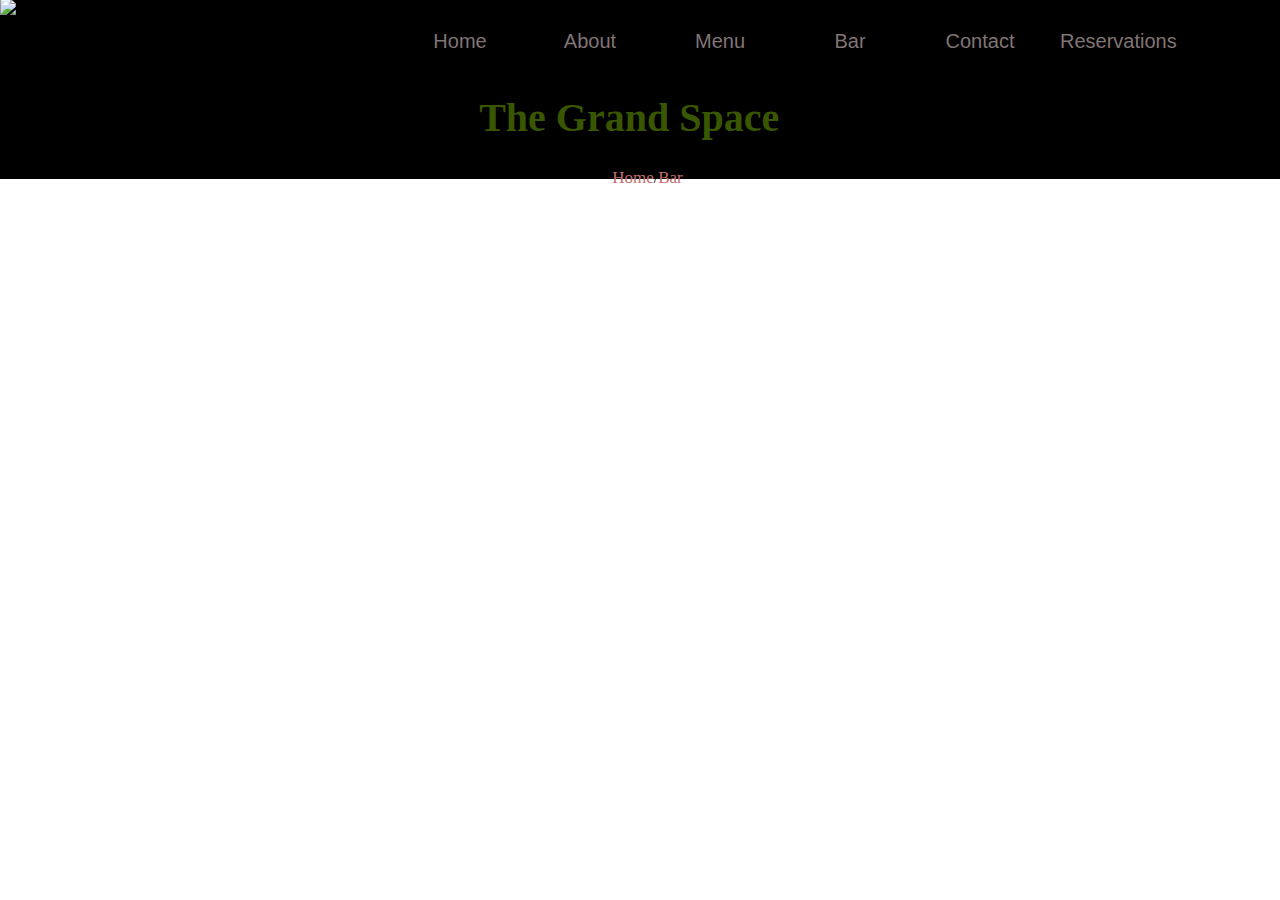
==== Bar.html @ 0c0fea79 "added files" ====
<!DOCTYPE html>
<html>
  <head>
    	<link rel="stylesheet" type="text/css" href="style.css"/>
		<!-- we have linked the css styling file-->
       <link rel="preconnect" href="https://fonts.gstatic.com">
       <link href="https://fonts.googleapis.com/css2?family=Bebas+Neue&family=Limelight&family=Londrina+Solid:wght@900&display=swap" rel="stylesheet">
	   <link rel="stylesheet" href="https://cdnjs.cloudflare.com/ajax/libs/font-awesome/5.15.3/css/all.min.css">
	   <title>About-us</title>
  </head>
   
   <body> 
   <main id="about">
   <nav>
	 <ul id="nav-bar" type="none">
	    <li><a href="index.html">Home</a></li>
		<li><a href="about.html">About</a></li>
		<li><a href="menu.html">Menu</a></li>
		<li><a href="Bar.html">Bar</a></li>
		<li><a href="contact.html">Contact<a/></li>
		<li><a href="reservations.html">Reservations</a></li>
		</ul>
		</nav>
		<img src="Images/logo4.png" class="logo" alt="The logo"/>
		<h1 class="space"> The Grand Space</h1>
         <p class="mini"><a href="index.html" id="inpage">Home</a>/<a href="Bar.html" class="inpage">Bar</a></p>
		 <div class="info5">
		</div>
	</main>
	</body>
	</html>
---- style.css ----
.fullpage {
    background-image: linear-gradient(rgba(0,0,0,0.4),rgba(0,0,0,0.4)),url("Images/image6.jpg");
    background-repeat: no-repeat;
    background-position:center;
    background-size: cover;
    height:98vh;
}

.logo {
    height:98px;
}
#nav-bar{
    width: 900px;
    float: right;
}
ul li{
    width: 100px;
    float: left;
    margin: 15px;
    text-align:center;
}
ul li a {
    text-decoration: none;
    color: rgb(129, 117, 117);
    font-family: 'Teko', sans-serif;
    font-size:20px;
    padding-top: 50px;
}
ul li:hover{
    background-color:#395601;
}
ul li a:hover{
   color:whitesmoke;
}
h1{
    color:#395601;
    font-family: 'Libre Baskerville', serif;
    font-size: 40px;
    padding-left:100px ;
    padding-top:130px ;
}
h2{
    color:rgb(129, 116, 116);
    font-family: 'Libre Baskerville', serif; 
    font-size:35px;
    padding-top:-11px;
    padding-left:120px ;
}
#about{
    background-color:black ;
    height: 20vh;
    margin-top:-9px;
    margin-left:-8px;
    margin-right:-23px;
}
.space{
    color:#395601;
    padding-top:50px;
    padding-left:37%;

}

.inpage{
    font-size: 17px;
    text-decoration: none;
    color:rgb(194, 108, 108);
      
}
 
#inpage{
    font-size: 17px;
    text-decoration: none;
    color:rgb(194, 108, 108);

}
.mini{
    text-align: center;
}
#inpage:hover {
    color:#395601;
    }
 .inpage:hover{
   color:#395601;
 } 
 .info5{
     background: #f4f4f4;
     color: beige;
 }
.img1{
	height:30vh;
	margin-top:100px;
	margin-left:5%;
}
.img2{
	height:72vh;
	margin-top:-219px;
	margin-left:30%;
    
}
.img3{
    height:30vh;
    margin-top:-222px;
    margin-left:5%;
    padding-bottom: 100px;
}
.title{
    color: crimson;
}
.info{
    color: crimson;
}
.info2{
    margin-left:58%;
    margin-top:-55%;
}
.info3{
    font-size:30px;
    margin-top:25%;
    margin-left:30%;
}
.info4{
    font-size:30px;
    margin-top:1%;
    margin-left:36%;
}
.pic1{
    margin-left:28%;
    height:90vh;
}
.footer{
background: #303036;
color: #d3d3d3;
height: 35ss0px;
position: relative;
} 
.footer-content{
    border: 2px solid #395601;
    height: 350px;
    display: flex;
}
.footer-section{
    flex: 1;
    border: 1px solid #303036;
     
}
.footer-bottom{
background: #343a40;
color: #686868;
height: 30px;
width: 100%;
text-align: center;
position: absolute;
bottom: 0px;
left: 0px;
padding-top: 20px;
}
.text-input{
    background:#272727;
    color:#bebdbd;
    margin-bottom:10px;
    line-height:1.5rem ;
    border:none;
    padding: 0.9rem 6.4rem;
}
.text-input:focus{
    background: black;

}
.btn-big {
    padding: .7rem 1.3rem;
    background:#395601;
    color:whitesmoke ;
    border: 1px solid transparent;
    border-radius: .25em;
    float: right;

}
.btn-big:hover{
    color: white;
    background: #686868;
}
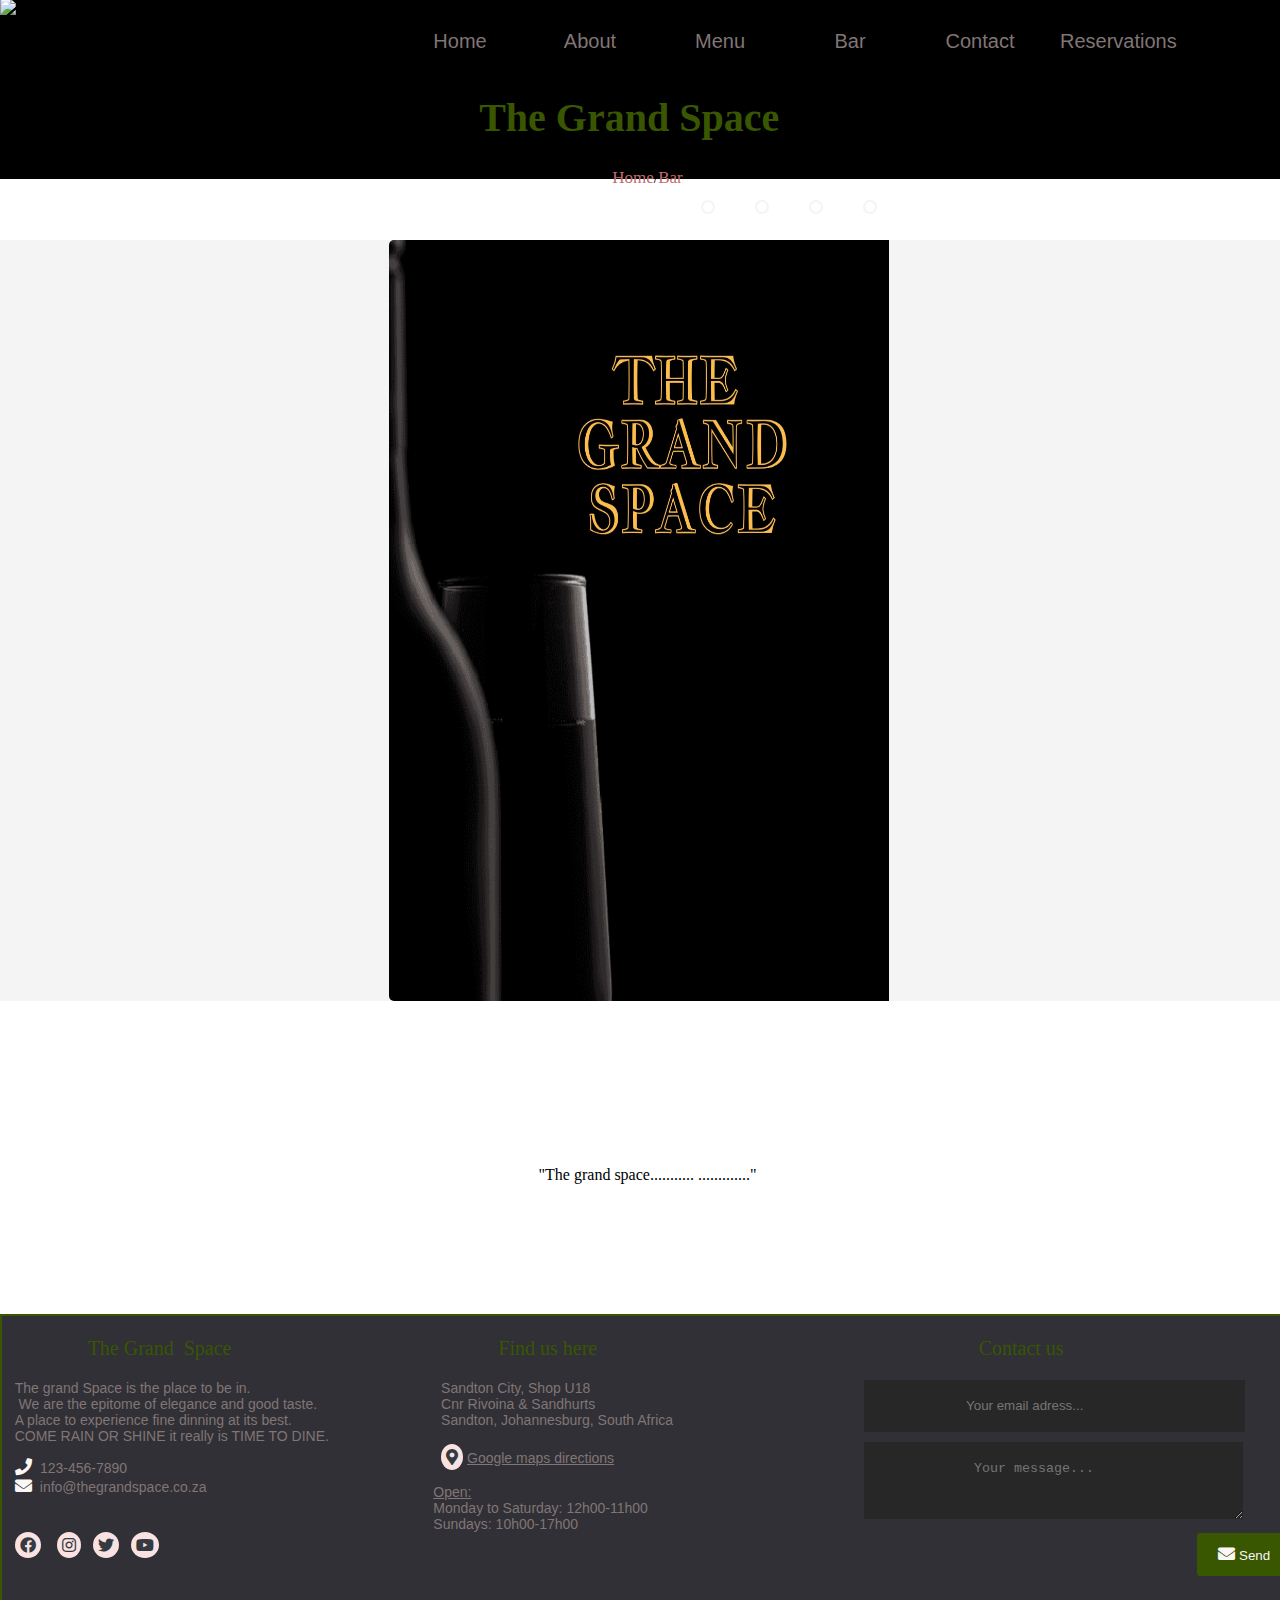
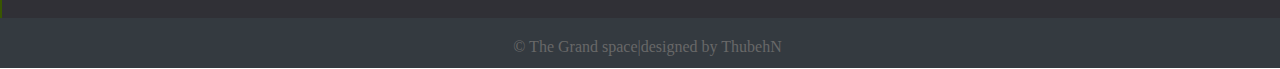
==== commit ba4a4fa9: "Add background color to bar.html" ====
--- a/Bar.html
+++ b/Bar.html
@@ -26,6 +26,124 @@
          <p class="mini"><a href="index.html" id="inpage">Home</a>/<a href="Bar.html" class="inpage">Bar</a></p>
 		 <div class="info5">
 		</div>
+		<br/>
+		<br/>
+		<!--The images start sliding here-->
+		<section id="slider-background">
+		<div class="slider">
+			<div class="slides">
+			 <!--radio buttons start-->
+			 <input type="radio" name="radio-btn" id="radio1">
+			 <input type="radio" name="radio-btn" id="radio2">
+			 <input type="radio" name="radio-btn" id="radio3">
+			 <input type="radio" name="radio-btn" id="radio4">
+			 <!--radio buttons end-->
+			 <!--slide images start-->
+			 <div class="slide first">
+			   <img src="images/Drink4.jpg"/>
+			 </div>
+			 <div class="slide second">
+			   <img src="images/Drink2.jpg"/>
+			 </div>
+			 <div class="slide third">
+			   <img src="images/Drink3.jpg"/>
+			 </div>
+			 <div class="slide fourth">
+			   <img src="images/Drink1.jpg"/>
+			 </div>
+			 <!--slide images end-->
+			<!--manual navigation starts-->
+			<div class="navigation-manual">
+			 <label for="radio1" class="manual-btn"></label>
+			 <label for="radio2" class="manual-btn"></label>
+			 <label for="radio3" class="manual-btn"></label>
+			 <label for="radio4" class="manual-btn"></label>
+			 </div>
+			 </div>
+			<!--manual navigation ends-->
+		  </div>
+		</section>
+		  <!--Image slider ends here-->
+		  <br/>
+		  <br/>
+		  <div class="review">
+			  "The grand space...........
+			  ............."
+		  </div>
+		  <div class="footer">
+			<div class="footer-content">
+  
+			  <div class= "footer-section about">
+				  <h3 class="logo-text">&nbsp;&nbsp;&nbsp;&nbsp;&nbsp;&nbsp;&nbsp;&nbsp;&nbsp;&nbsp;&nbsp;&nbsp;&nbsp;&nbsp;&nbsp;&nbsp;
+					  The Grand &nbsp;Space</h3>
+				  <p class="para">
+					  &nbsp;&nbsp;&nbsp;The grand Space is the place to be in.
+				  <br/>
+				  &nbsp;&nbsp;&nbsp; We are the epitome of elegance and good taste.
+				   <br/>
+				   &nbsp;&nbsp;&nbsp;A place to experience fine dinning at its best.
+					<br/> 
+					&nbsp;&nbsp;&nbsp;COME RAIN OR SHINE it really is TIME TO DINE. 	
+				  </p>
+				  <div class="contact">
+					  &nbsp;&nbsp;&nbsp;<i class="fas fa-phone"></i> <span>&nbsp;123-456-7890</span>
+					  <br/>
+					  &nbsp;&nbsp;&nbsp;<i class="fas fa-envelope"></i><span>&nbsp; info@thegrandspace.co.za</span>
+				  </div>
+				  <br/>
+				  <br/>
+				  <div id="socials">
+					  &nbsp;&nbsp; <a href="#"><i class="fab fa-facebook"></i></a>
+					  &nbsp;&nbsp; <a href="#"><i class="fab fa-instagram"></i></a>
+					  &nbsp;&nbsp;<a href="#"><i class="fab fa-twitter"></i></a>
+					  &nbsp;&nbsp;<a href="#"><i class="fab fa-youtube"></i></a>	
+					  
+				  </div>
+			  </div>
+			  <div class= "footer-section quick-links">
+				  <h3>&nbsp;&nbsp;&nbsp;&nbsp;&nbsp;&nbsp;&nbsp;&nbsp;&nbsp;&nbsp;&nbsp;&nbsp;
+					  Find us here</h3>
+					  
+						<p class="para">&nbsp;&nbsp;Sandton City, Shop U18
+						  <br/>
+						  &nbsp;&nbsp;Cnr Rivoina & Sandhurts
+						  <br/>
+						  &nbsp;&nbsp;Sandton, Johannesburg, South Africa
+						  <br/>
+						  <br/>
+						  &nbsp;&nbsp;<i class="fas fa-map-marker-alt"></i>&nbsp;<u>Google maps directions</u>
+				  
+					  </p>
+					  <p class="para">
+					  <u> Open:</u>
+					  <br/>
+					  Monday to Saturday: 12h00-11h00
+					  <br/>
+					  Sundays: 10h00-17h00
+					  </p>
+				  
+			  </div>
+  
+			  <div class= "footer-section contact-form">
+				  <h3>&nbsp;&nbsp;&nbsp;&nbsp;&nbsp;&nbsp;&nbsp;&nbsp;&nbsp;&nbsp;&nbsp;&nbsp;&nbsp;&nbsp;&nbsp;&nbsp;&nbsp;&nbsp;&nbsp;&nbsp;&nbsp;&nbsp;
+					   Contact us</h3>
+				  <form action="Index.html" method="post">
+				  <input type="email" name="email" class="text-input" placeholder="Your email adress...">
+				  <br/>
+				  <textarea name="message" class="text-input" placeholder=" Your message..."></textarea>
+				  <br/>
+				  <button type="submit" class="btn-big">
+					  <i class="fas fa-envelope"></i>
+					  Send
+				  </button>
+  
+				  </form>
+			  </div> 
+			</div>
+			<div class="footer-bottom">
+			&copy; The Grand space|designed by ThubehN
+			</div> 
+		</div>
 	</main>
 	</body>
 	</html>--- a/style.css
+++ b/style.css
@@ -93,21 +93,25 @@
 }
 .img2{
 	height:72vh;
-	margin-top:-219px;
+	margin-top:-245px;
 	margin-left:30%;
     
 }
 .img3{
     height:30vh;
-    margin-top:-222px;
+    margin-top:-239px;
     margin-left:5%;
     padding-bottom: 100px;
 }
 .title{
-    color: crimson;
+    color: rgb(18, 32, 36);
 }
 .info{
-    color: crimson;
+    color: #878791;
+    font-size: 16px;
+    font-weight:lighter;
+    font-family:'Lucida Sans', 'Lucida Sans Regular', 'Lucida Grande', 'Lucida Sans Unicode', Geneva, Verdana, sans-serif;
+
 }
 .info2{
     margin-left:58%;
@@ -115,16 +119,20 @@
 }
 .info3{
     font-size:30px;
-    margin-top:25%;
+    margin-top:21%;
     margin-left:30%;
+    font-family: Georgia, 'Times New Roman', Times, serif;
+    font-weight:lighter;
 }
 .info4{
     font-size:30px;
     margin-top:1%;
     margin-left:36%;
+    font-family: Georgia, 'Times New Roman', Times, serif;
+    font-weight: bolder;
 }
 .pic1{
-    margin-left:28%;
+    margin-left:10%;
     height:90vh;
 }
 .footer{
@@ -179,3 +187,135 @@
     color: white;
     background: #686868;
 }
+.fa-facebook{
+    font-size:16px ;
+    color:#343a40;
+    background:rgb(250, 226, 226) ;
+    border-radius: 66%;
+    padding:5px ;
+}
+.fa-instagram{
+    font-size:16px ;
+    color:#343a40;
+    background:rgb(250, 226, 226)  ;
+    border-radius: 66%;
+    padding:5px ;
+
+}
+.fa-twitter{
+    font-size: 16px;
+    color:#343a40;
+    background:rgb(250, 226, 226)  ;
+    border-radius: 66%;
+    padding: 5px;
+
+
+}
+.fa-youtube{
+    font-size:16px ;
+    color:#343a40;
+    background:rgb(250, 226, 226) ;
+    border-radius: 66%;
+    padding:5px ;
+
+}
+.fa-map-marker-alt{
+    font-size:16px ;
+    color:#343a40;
+    background: rgb(250, 226, 226) ;
+    border-radius: 66%;
+    padding:5px ;
+}
+.fa-phone{
+    font-size:17px ;
+    color: rgb(251, 247, 247);
+     
+}  
+.fa-envelope{
+    font-size:17px ;
+    color: rgb(251, 247, 247);
+}
+.para{
+    font-family: 'Oswald', sans-serif;
+    font-size: 14px;
+    color: rgb(129, 117, 117);
+}
+span{
+    font-family: 'Oswald', sans-serif;
+    font-size: 14px;
+    color: rgb(129, 117, 117);
+}  
+h3{
+    font-family:fantasy;
+    font-weight:lighter;
+    font-size: 20px;
+    color:#395601 ;
+}
+#slider-background{
+    background-color: #f4f4f4;
+}
+.slider{
+    width: 600px;
+    height:761px;
+    border-radius:5px;
+    overflow: hidden;
+    margin-left: 30%;
+}
+.slides{
+   width:500%;
+   height:500px;
+   display: flex; 
+}
+.slides input{
+    display: none;
+}
+.slide {
+    width:20%;
+    transition: 2s;
+
+}
+.slide img{
+    width:500px;
+    height:120vh;
+}
+/* css for manual slide navigation*/
+.navigation-manual{
+    position: absolute;
+    width: 800px;
+    margin-top: -40px;
+    display: flex;
+    justify-content: center;
+
+}
+.manual-btn{
+ border: 2px solid #f4f4f4;
+ padding: 5px;
+ border-radius: 10px; 
+ cursor: pointer;
+ transition: 1s;
+  
+}
+.manual-btn:not(:last-child){
+    margin-right: 40px;
+
+}
+.manual-btn:hover{
+    background: #f4f4f4;
+
+}
+#radio1:checked ~ .first{
+margin-left:0;
+}
+#radio2:checked ~ .first{
+    margin-left:-20%;
+}
+ #radio3:checked ~ .first{
+        margin-left:-40%;
+ } 
+ #radio4:checked ~ .first{
+    margin-left:-60%;
+}  
+.review{
+    margin: 10% 0;
+    text-align: center;
+}  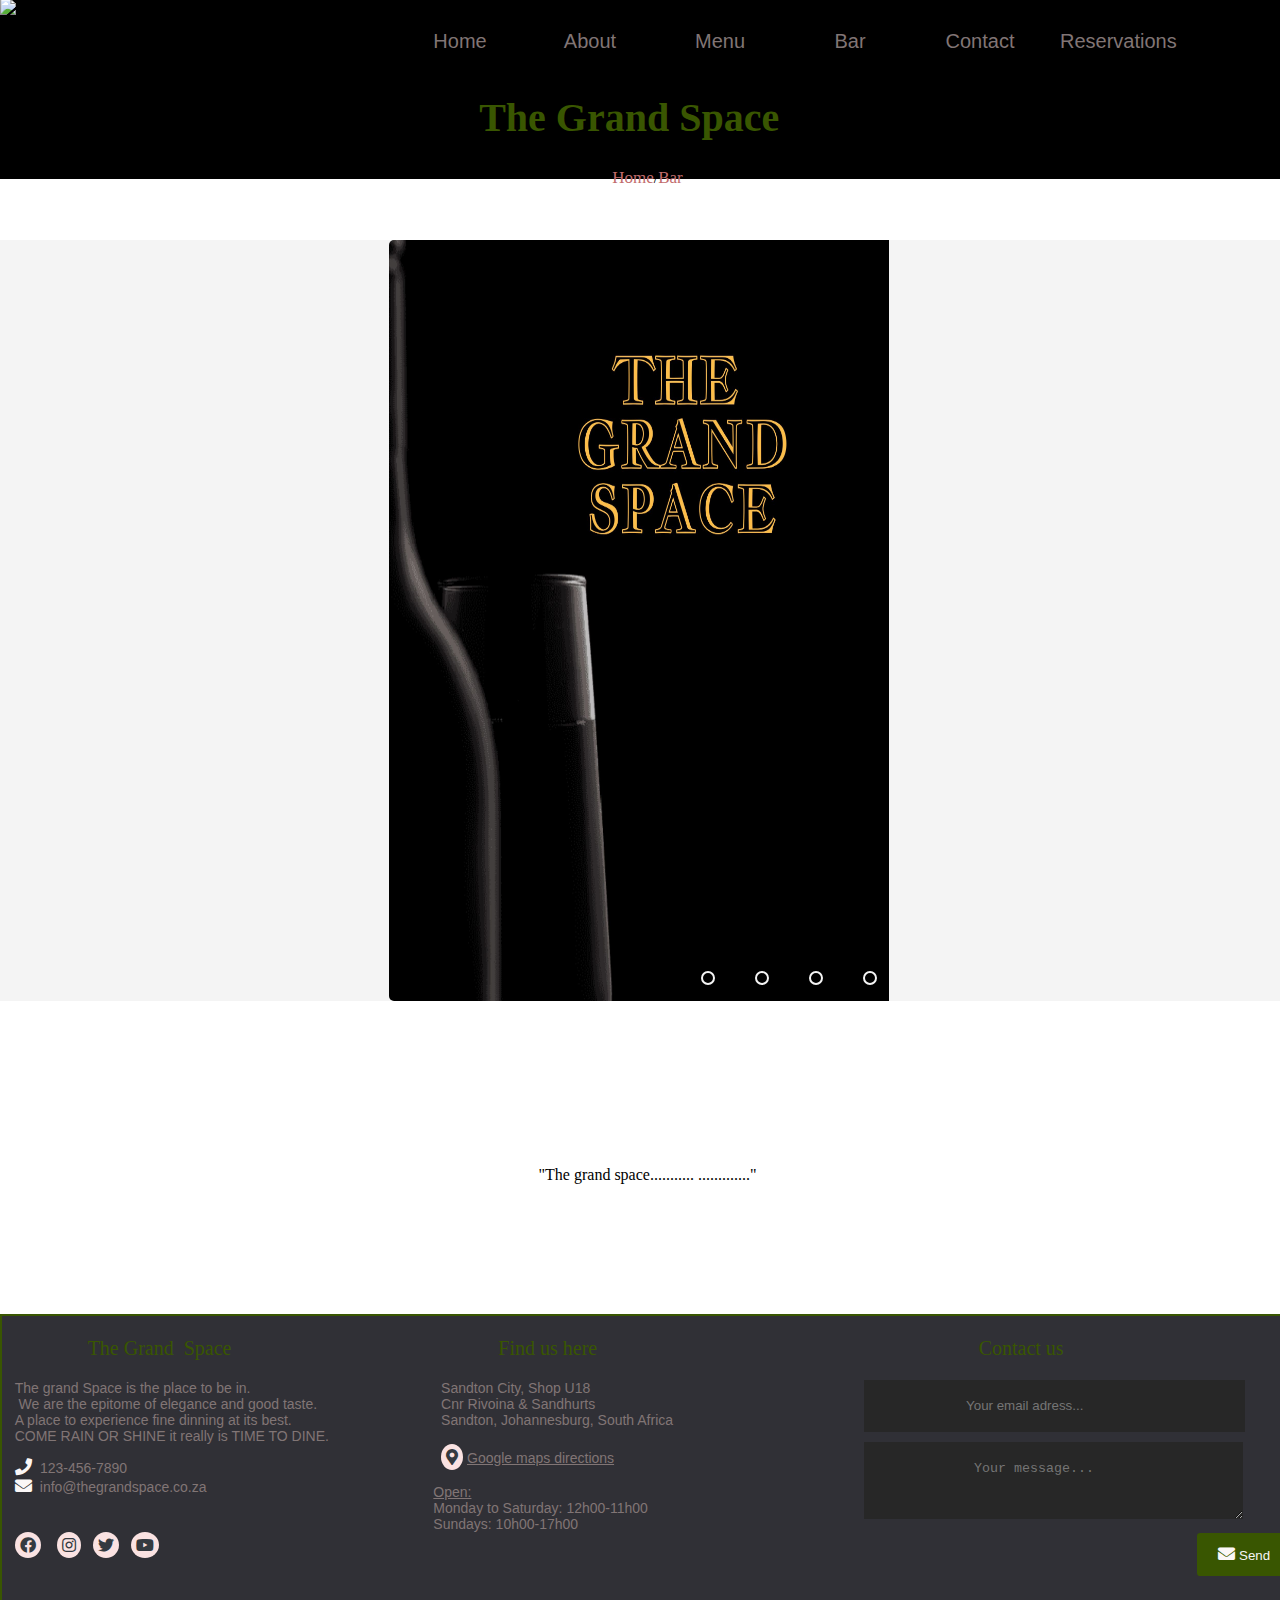
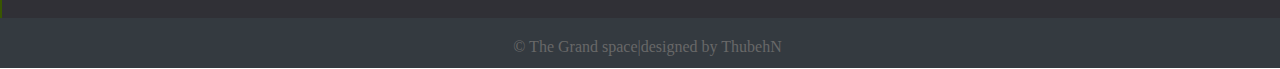
==== commit d9b54987: "Fix reservation.html" ====
--- a/Bar.html
+++ b/Bar.html
@@ -18,7 +18,7 @@
 		<li><a href="menu.html">Menu</a></li>
 		<li><a href="Bar.html">Bar</a></li>
 		<li><a href="contact.html">Contact<a/></li>
-		<li><a href="reservations.html">Reservations</a></li>
+		<li><a href="reservation.html">Reservations</a></li>
 		</ul>
 		</nav>
 		<img src="Images/logo4.png" class="logo" alt="The logo"/>
--- a/style.css
+++ b/style.css
@@ -282,7 +282,7 @@
 .navigation-manual{
     position: absolute;
     width: 800px;
-    margin-top: -40px;
+    margin-top: 731px;
     display: flex;
     justify-content: center;
 
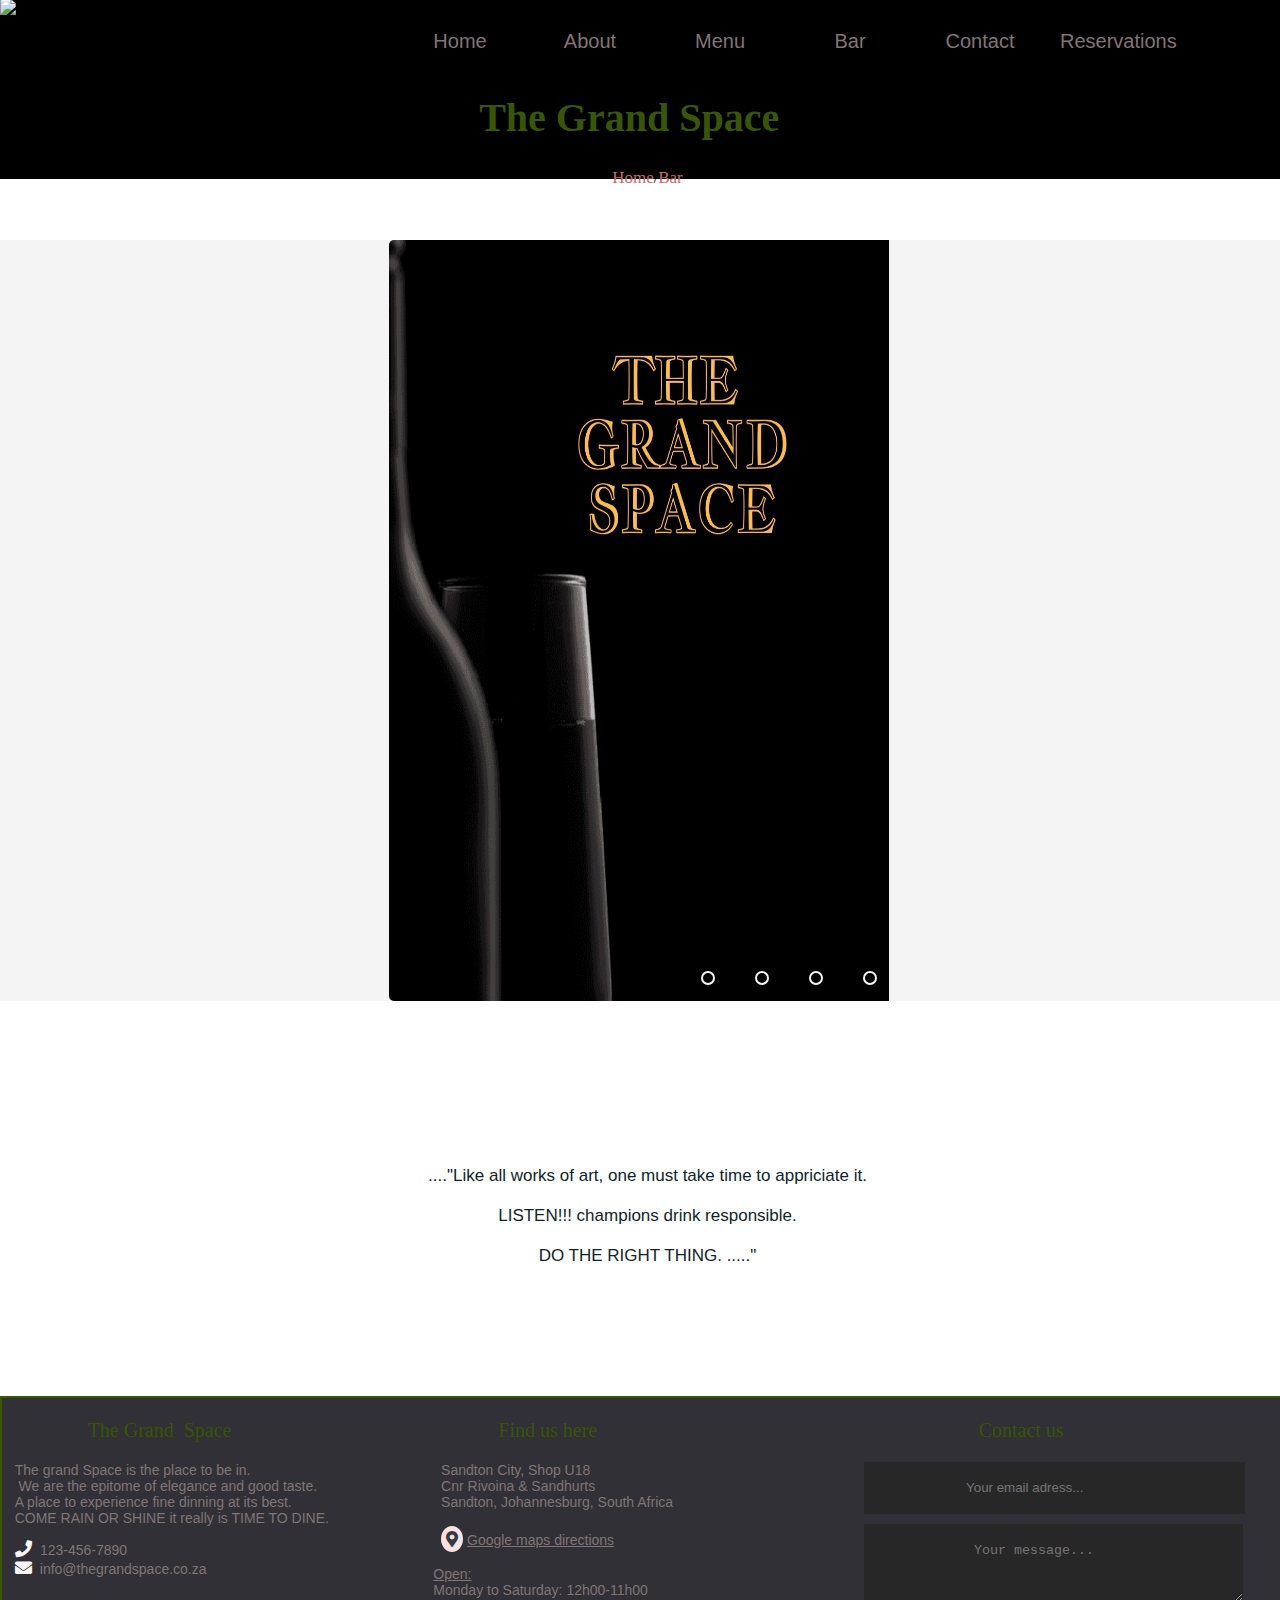
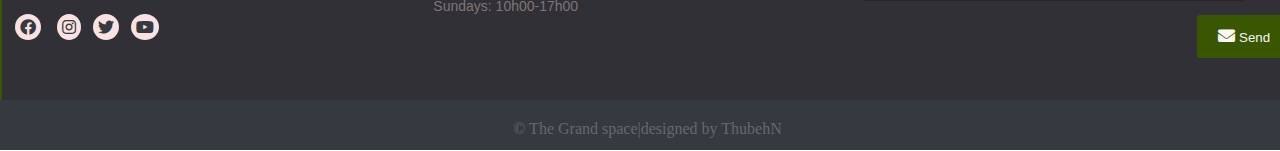
==== commit 13c5c7fc: "Add more content to the different website  pages" ====
--- a/Bar.html
+++ b/Bar.html
@@ -67,8 +67,10 @@
 		  <br/>
 		  <br/>
 		  <div class="review">
-			  "The grand space...........
-			  ............."
+			  ...."Like all works of art, one must take time to appriciate it.<br/><br/>
+			  LISTEN!!! champions drink responsible.<br/><br/>
+			  DO THE RIGHT THING. 
+			  ....."
 		  </div>
 		  <div class="footer">
 			<div class="footer-content">
--- a/style.css
+++ b/style.css
@@ -104,7 +104,7 @@
     padding-bottom: 100px;
 }
 .title{
-    color: rgb(18, 32, 36);
+    color: rgb(18, 36, 41);
 }
 .info{
     color: #878791;
@@ -233,7 +233,7 @@
 }  
 .fa-envelope{
     font-size:17px ;
-    color: rgb(251, 247, 247);
+    color:rgb(251, 247, 247);
 }
 .para{
     font-family: 'Oswald', sans-serif;
@@ -318,4 +318,114 @@
 .review{
     margin: 10% 0;
     text-align: center;
-}  +    font-size: 17px;
+    color:rgb(18, 36, 41);
+    font-family:Verdana, Geneva, Tahoma, sans-serif;
+
+}  
+/* contact page styling*/
+#gmap_canvas{
+height:50vh;
+margin-left:20%;
+margin-top:3%;
+}
+.contact-info{
+    background-color:#f4f4f4 ;
+}
+.contact1{
+    margin-left: 60%;
+    margin-top: -27%;
+}
+.contact4{
+    margin-top:20% ;
+    margin-bottom: 10%;
+    text-align: center;
+}
+.contact2{
+    font-size:35px;
+    font-weight: bold;
+    color:rgb(18, 36, 41);
+    font-family:sans-serif;
+
+}
+.contact3{
+    font-size:15px;
+    font-weight: lighter;
+    color:#878791;
+    font-family: 'Lucida Sans', 'Lucida Sans Regular', 'Lucida Grande', 'Lucida Sans Unicode', Geneva, Verdana, sans-serif;
+}
+.contact4{
+    font-size: 17px;
+    color:rgb(18, 36, 41);
+    font-family:Verdana, Geneva, Tahoma, sans-serif;
+}
+/* stlying the reserve page*/
+.booking{
+    height:61vh;
+    margin-left:30%;
+}
+.button{
+    
+    color:white;
+    text-decoration: none;
+}
+#my-button{
+    padding:10px;
+    background-color:#395601;
+    border-radius: 10px;
+    margin-left: 50%;
+}
+
+/* booking page styling*/
+.booking-form{
+    background-image: url("images/image03.jpg");
+    height:100vh;
+    text-align: center;
+    background-repeat: no-repeat;
+    background-size: cover;
+    background-position: center;
+    
+
+   
+}
+.input-text {
+    margin-top: 20px;
+    padding: 10px;
+    border: 1px solid #1b343a;
+    border-radius: 5px;
+    width: 200px;
+   
+
+}
+.form2{
+    background-color:#e4e4e4;
+    width:40%;
+    margin:5% 33%;
+    height:80vh ;
+    border-radius: 5%;
+    box-shadow:0 2px 5px 0 black;
+}
+.submit{
+    padding:7px;
+    width:100px;
+    margin-bottom: 10px;
+    border-radius: 13%;   
+}
+.fa-user{
+    font-size: 22px;
+} 
+.fa-phone-square{
+    font-size:22px;
+}
+.fa-user-friends{
+    font-size: 22px;
+}
+.fa-couch{
+    font-size: 22px;
+}
+.fa-clock{
+    font-size: 22px;
+}
+.fa-calendar-alt{
+    font-size:22px ;
+}
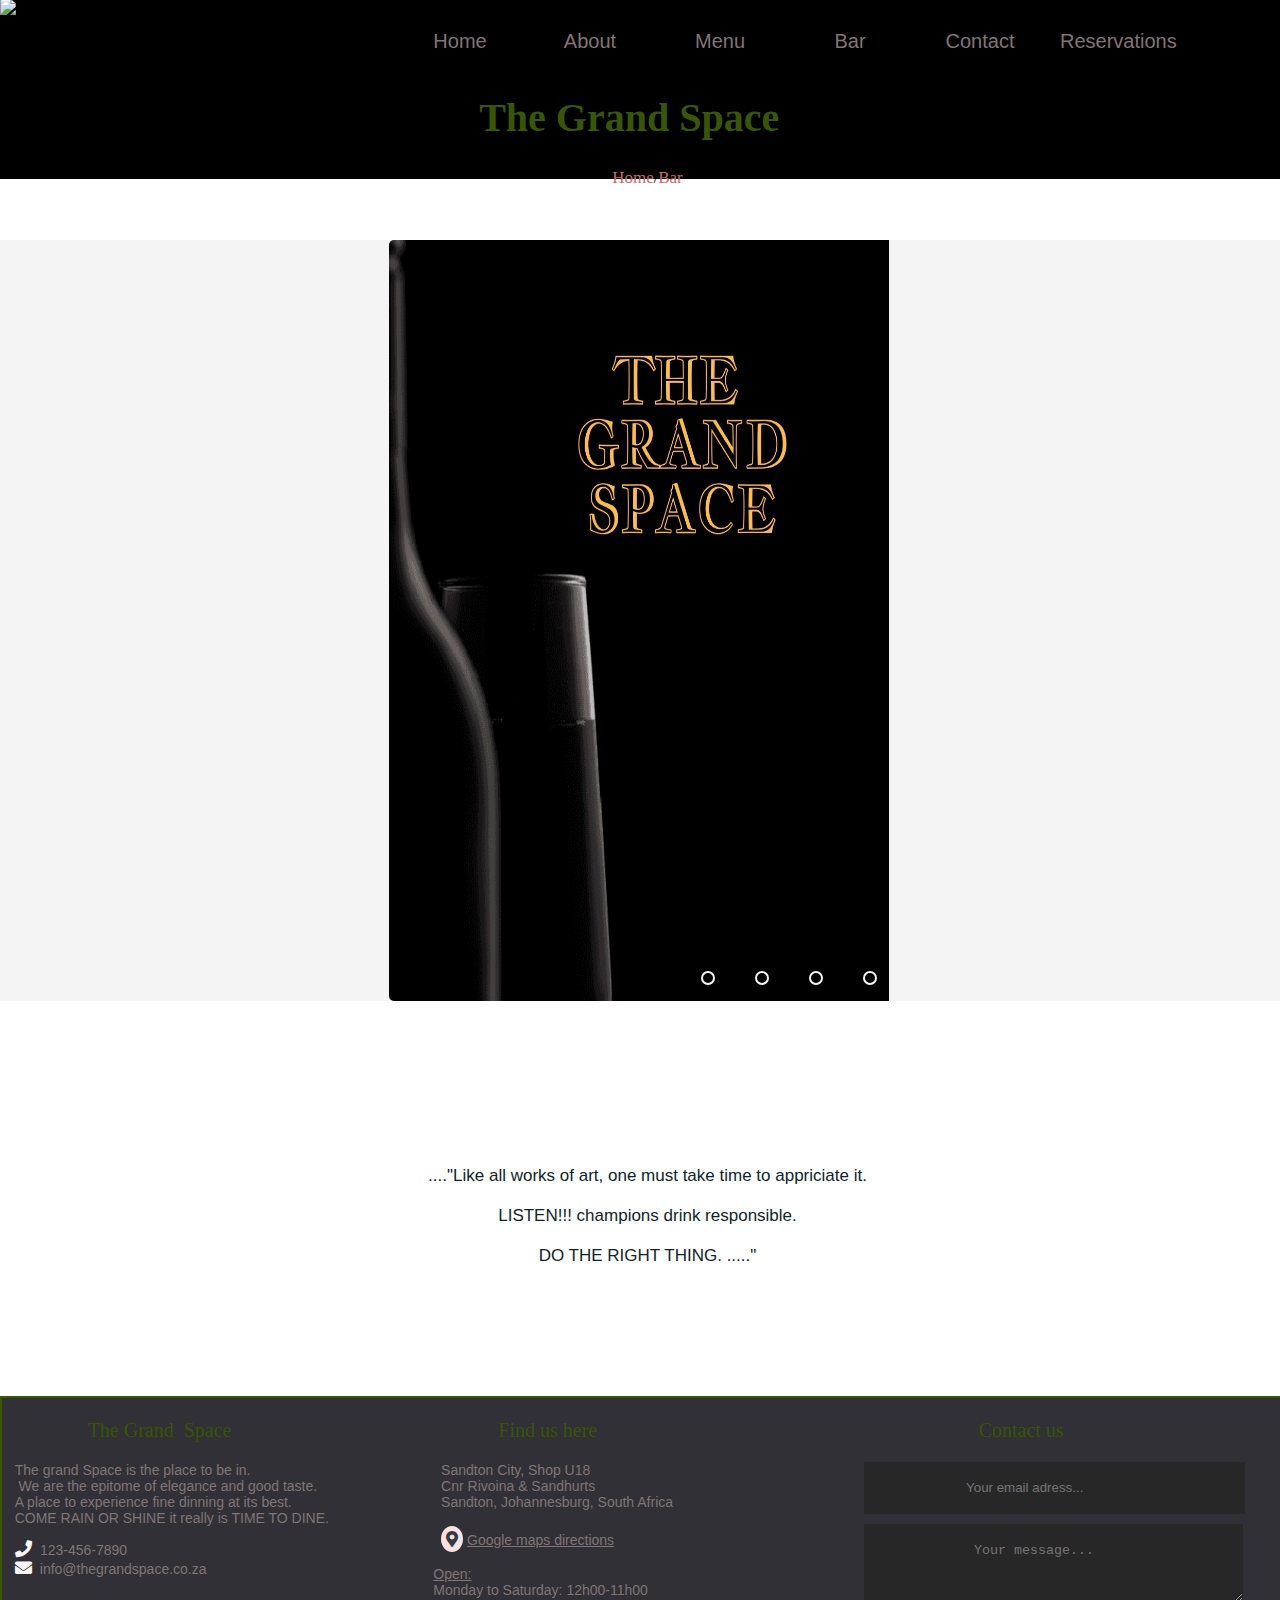
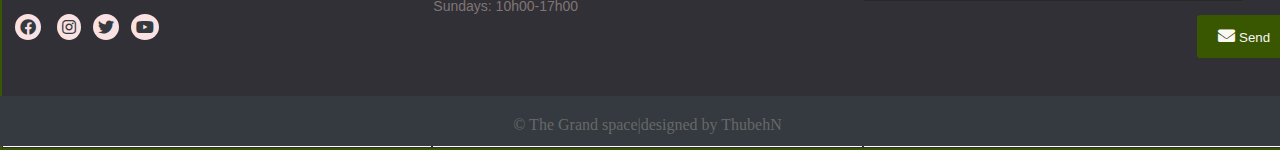
==== commit a9c49b17: "Add more content on pages" ====
--- a/Bar.html
+++ b/Bar.html
@@ -95,10 +95,10 @@
 				  <br/>
 				  <br/>
 				  <div id="socials">
-					  &nbsp;&nbsp; <a href="#"><i class="fab fa-facebook"></i></a>
-					  &nbsp;&nbsp; <a href="#"><i class="fab fa-instagram"></i></a>
-					  &nbsp;&nbsp;<a href="#"><i class="fab fa-twitter"></i></a>
-					  &nbsp;&nbsp;<a href="#"><i class="fab fa-youtube"></i></a>	
+					&nbsp;&nbsp; <a href="https://www.facebook.com/thubeh.nxumalo.7"><i class="fab fa-facebook"></i></a>
+					&nbsp;&nbsp; <a href="htpps://instagram.com/asah_thubehnxumalo"><i class="fab fa-instagram"></i></a>
+					&nbsp;&nbsp;<a href="https://twitter.com/ThubehN"><i class="fab fa-twitter"></i></a>
+					&nbsp;&nbsp;<a href="youtube.com"><i class="fab fa-youtube"></i></a>	
 					  
 				  </div>
 			  </div>
--- a/style.css
+++ b/style.css
@@ -132,13 +132,33 @@
     font-weight: bolder;
 }
 .pic1{
-    margin-left:10%;
-    height:90vh;
+    height:85vh;
+}
+#info03{
+    display: flex;
+    width: 80%;
+    justify-content: center;
+    height: 85vh;
+    margin-bottom:15%;
+}
+.info01{
+    margin: 5%;
+    height:100%
+    
+    
+}
+#info02{
+    color: #878791;
+    font-size: 16px;
+    font-weight:lighter;
+    font-family:'Lucida Sans', 'Lucida Sans Regular', 'Lucida Grande', 'Lucida Sans Unicode', Geneva, Verdana, sans-serif;
+    
+ 
 }
 .footer{
 background: #303036;
 color: #d3d3d3;
-height: 35ss0px;
+height: 350px;
 position: relative;
 } 
 .footer-content{
